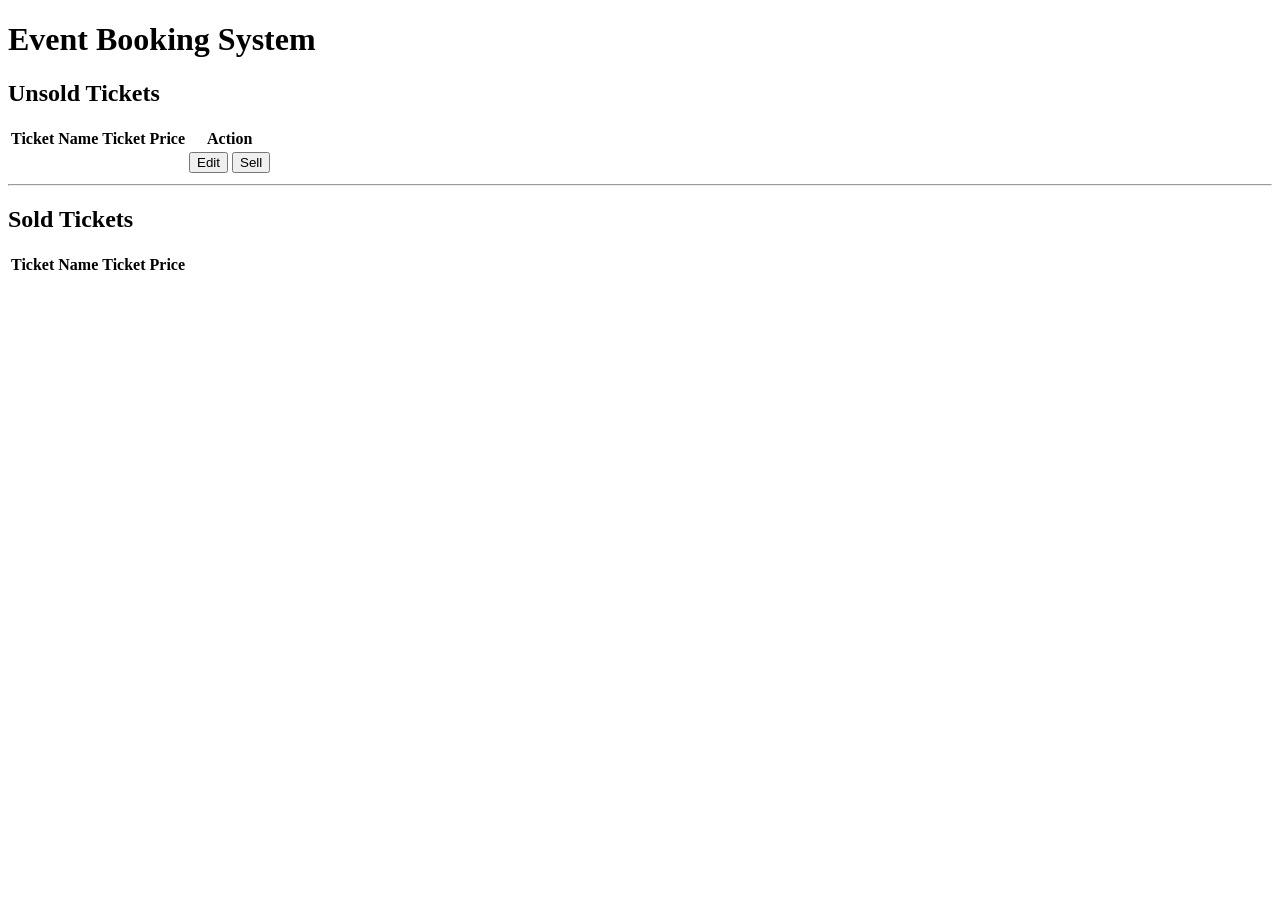
==== src/main/resources/templates/index.html @ 356df94b "Added index functionality" ====
<!doctype html>
<html lang="en">
  <head>
    <meta charset="UTF-8" />
    <meta name="viewport" content="width=device-width, initial-scale=1.0" />
    <title>Event Booking</title>
  </head>
  <body>
    <h1>Event Booking System</h1>
    <div class="unsold">
      <h2>Unsold Tickets</h2>
      <table>
        <thead>
          <th>Ticket Name</th>
          <th>Ticket Price</th>
          <th colspan="2">Action</th>
        </thead>
        <tbody>
          <tr th:each="ticket : ${unsoldTickets}">
            <td th:text="${ticket.getTitle()}"></td>
            <td th:text="${'$' + ticket.getPrice()}"></td>
            <td>
              <form
                th:action="@{/tickets/{id}/edit(id=${ticket.getId()})}"
                method="get"
              >
                <button type="submit">Edit</button>
              </form>
            </td>
            <td>
              <form
                th:action="@{/tickets/{id}/sell(id=${ticket.getId()})}"
                method="post"
              >
                <button type="submit">Sell</button>
              </form>
            </td>
          </tr>
        </tbody>
      </table>
    </div>
    <hr />
    <div class="sold tickets">
      <h2>Sold Tickets</h2>
      <table>
        <thead>
          <th>Ticket Name</th>
          <th>Ticket Price</th>
        </thead>
        <tbody>
          <tr th:each="ticket: ${soldTickets}">
            <td th:text="${ticket.getTitle()}"></td>
            <td th:text="${'$' + ticket.getPrice()}"></td>
          </tr>
        </tbody>
      </table>
    </div>
  </body>
</html>
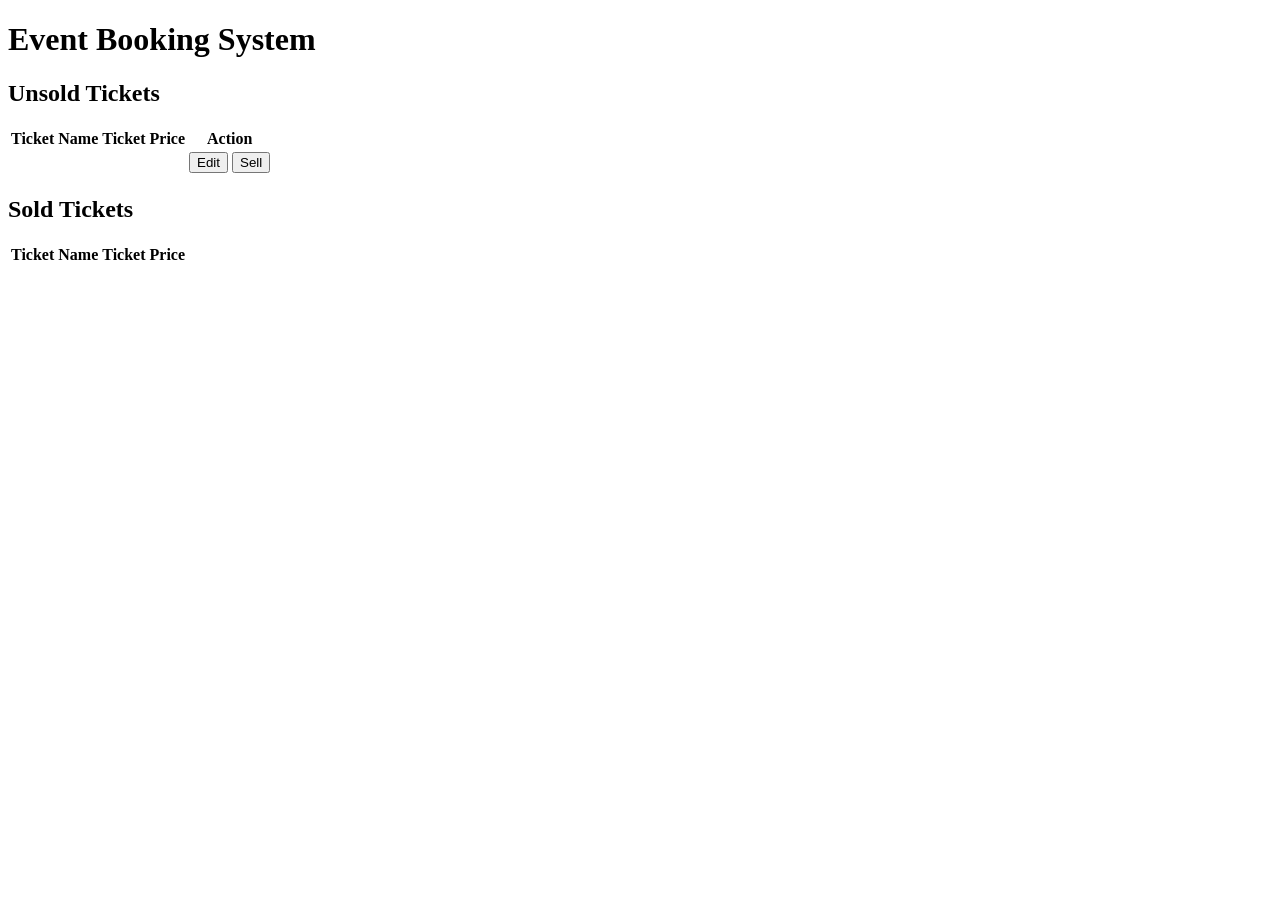
==== commit 8e788cb8: "Finished functionality, working on styling" ====
--- a/src/main/resources/templates/index.html
+++ b/src/main/resources/templates/index.html
@@ -4,10 +4,11 @@
     <meta charset="UTF-8" />
     <meta name="viewport" content="width=device-width, initial-scale=1.0" />
     <title>Event Booking</title>
+    <link rel="stylesheet" th:href="@{css/style.css}" />
   </head>
   <body>
     <h1>Event Booking System</h1>
-    <div class="unsold">
+    <div class="unsold tickets">
       <h2>Unsold Tickets</h2>
       <table>
         <thead>
@@ -18,8 +19,10 @@
         <tbody>
           <tr th:each="ticket : ${unsoldTickets}">
             <td th:text="${ticket.getTitle()}"></td>
-            <td th:text="${'$' + ticket.getPrice()}"></td>
-            <td>
+            <td
+              th:text="${'$' + #numbers.formatDecimal(ticket.getPrice().floatValue() / 100, 1, 2)}"
+            ></td>
+            <td class="actions">
               <form
                 th:action="@{/tickets/{id}/edit(id=${ticket.getId()})}"
                 method="get"
@@ -27,10 +30,10 @@
                 <button type="submit">Edit</button>
               </form>
             </td>
-            <td>
+            <td class="actions">
               <form
                 th:action="@{/tickets/{id}/sell(id=${ticket.getId()})}"
-                method="post"
+                method="get"
               >
                 <button type="submit">Sell</button>
               </form>
@@ -39,7 +42,6 @@
         </tbody>
       </table>
     </div>
-    <hr />
     <div class="sold tickets">
       <h2>Sold Tickets</h2>
       <table>
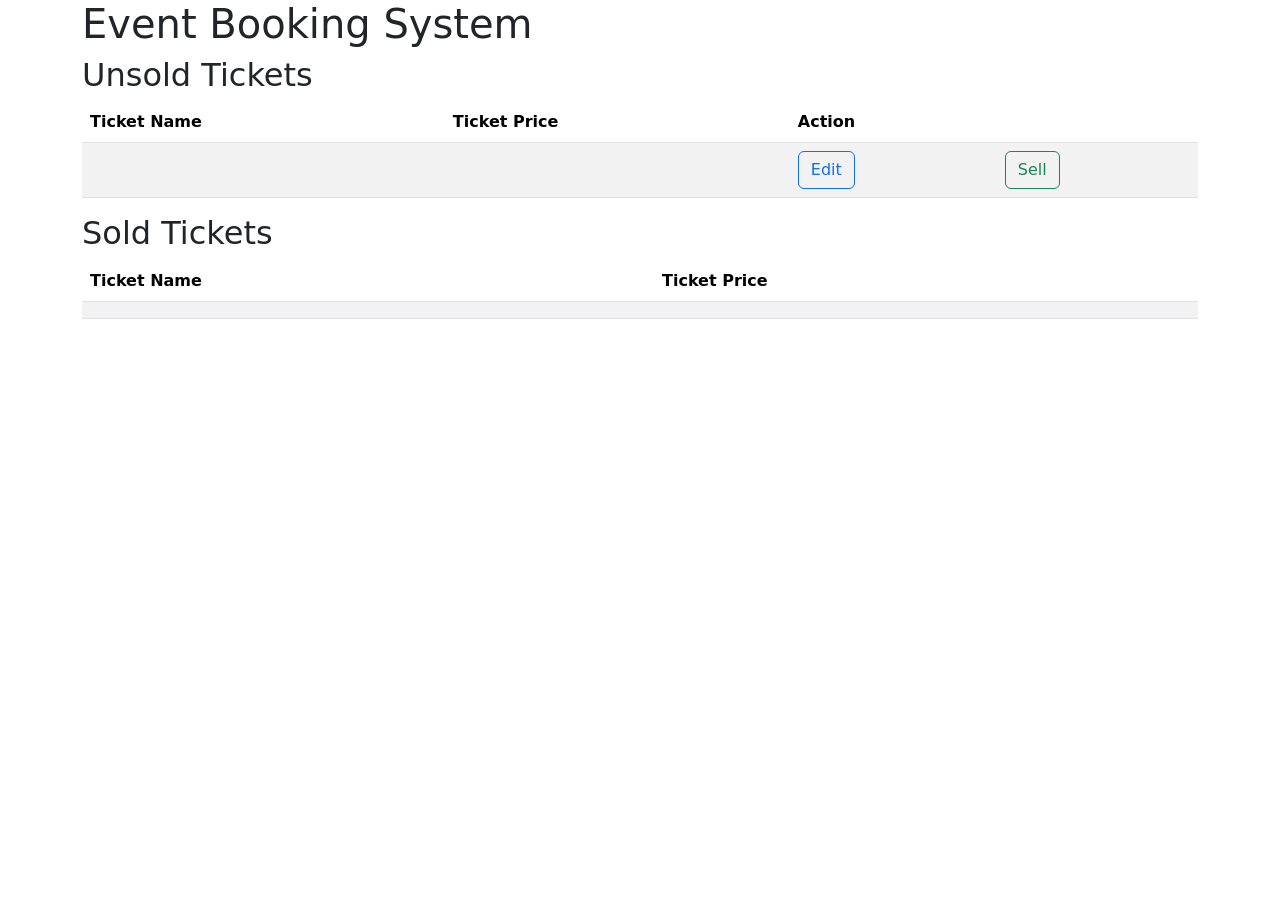
==== commit 0cdca73f: "Added bootstrap styling to project" ====
--- a/src/main/resources/templates/index.html
+++ b/src/main/resources/templates/index.html
@@ -4,58 +4,81 @@
     <meta charset="UTF-8" />
     <meta name="viewport" content="width=device-width, initial-scale=1.0" />
     <title>Event Booking</title>
-    <link rel="stylesheet" th:href="@{css/style.css}" />
+    <link
+      href="https://cdn.jsdelivr.net/npm/bootstrap@5.3.8/dist/css/bootstrap.min.css"
+      rel="stylesheet"
+    />
   </head>
   <body>
-    <h1>Event Booking System</h1>
-    <div class="unsold tickets">
-      <h2>Unsold Tickets</h2>
-      <table>
-        <thead>
-          <th>Ticket Name</th>
-          <th>Ticket Price</th>
-          <th colspan="2">Action</th>
-        </thead>
-        <tbody>
-          <tr th:each="ticket : ${unsoldTickets}">
-            <td th:text="${ticket.getTitle()}"></td>
-            <td
-              th:text="${'$' + #numbers.formatDecimal(ticket.getPrice().floatValue() / 100, 1, 2)}"
-            ></td>
-            <td class="actions">
-              <form
-                th:action="@{/tickets/{id}/edit(id=${ticket.getId()})}"
-                method="get"
-              >
-                <button type="submit">Edit</button>
-              </form>
-            </td>
-            <td class="actions">
-              <form
-                th:action="@{/tickets/{id}/sell(id=${ticket.getId()})}"
-                method="get"
-              >
-                <button type="submit">Sell</button>
-              </form>
-            </td>
-          </tr>
-        </tbody>
-      </table>
-    </div>
-    <div class="sold tickets">
-      <h2>Sold Tickets</h2>
-      <table>
-        <thead>
-          <th>Ticket Name</th>
-          <th>Ticket Price</th>
-        </thead>
-        <tbody>
-          <tr th:each="ticket: ${soldTickets}">
-            <td th:text="${ticket.getTitle()}"></td>
-            <td th:text="${'$' + ticket.getPrice()}"></td>
-          </tr>
-        </tbody>
-      </table>
+    <div class="container">
+      <div class="col">
+        <div class="row">
+          <h1>Event Booking System</h1>
+        </div>
+      </div>
+      <div class="col">
+        <div class="row">
+          <div class="unsold tickets">
+            <h2>Unsold Tickets</h2>
+            <table class="table table-striped table-hover">
+              <thead>
+                <th class="col">Ticket Name</th>
+                <th class="col">Ticket Price</th>
+                <th class="col" colspan="2">Action</th>
+              </thead>
+              <tbody>
+                <tr th:each="ticket : ${unsoldTickets}">
+                  <td th:text="${ticket.getTitle()}"></td>
+                  <td
+                    th:text="${#numbers.formatCurrency(ticket.getPrice() / 100.00)}"
+                  ></td>
+                  <td class="actions">
+                    <form
+                      th:action="@{/tickets/{id}/edit(id=${ticket.getId()})}"
+                      method="get"
+                    >
+                      <button type="submit" class="btn btn-outline-primary">
+                        Edit
+                      </button>
+                    </form>
+                  </td>
+                  <td class="actions">
+                    <form
+                      th:action="@{/tickets/{id}/sell(id=${ticket.getId()})}"
+                      method="get"
+                    >
+                      <button type="submit" class="btn btn-outline-success">
+                        Sell
+                      </button>
+                    </form>
+                  </td>
+                </tr>
+              </tbody>
+            </table>
+          </div>
+        </div>
+      </div>
+      <div class="col">
+        <div class="row">
+          <div class="sold tickets">
+            <h2>Sold Tickets</h2>
+            <table class="table table-striped table-hover">
+              <thead>
+                <th class="col">Ticket Name</th>
+                <th class="col">Ticket Price</th>
+              </thead>
+              <tbody>
+                <tr th:each="ticket: ${soldTickets}">
+                  <td th:text="${ticket.getTitle()}"></td>
+                  <td
+                    th:text="${#numbers.formatCurrency(ticket.getPrice() / 100.00)}"
+                  ></td>
+                </tr>
+              </tbody>
+            </table>
+          </div>
+        </div>
+      </div>
     </div>
   </body>
 </html>
